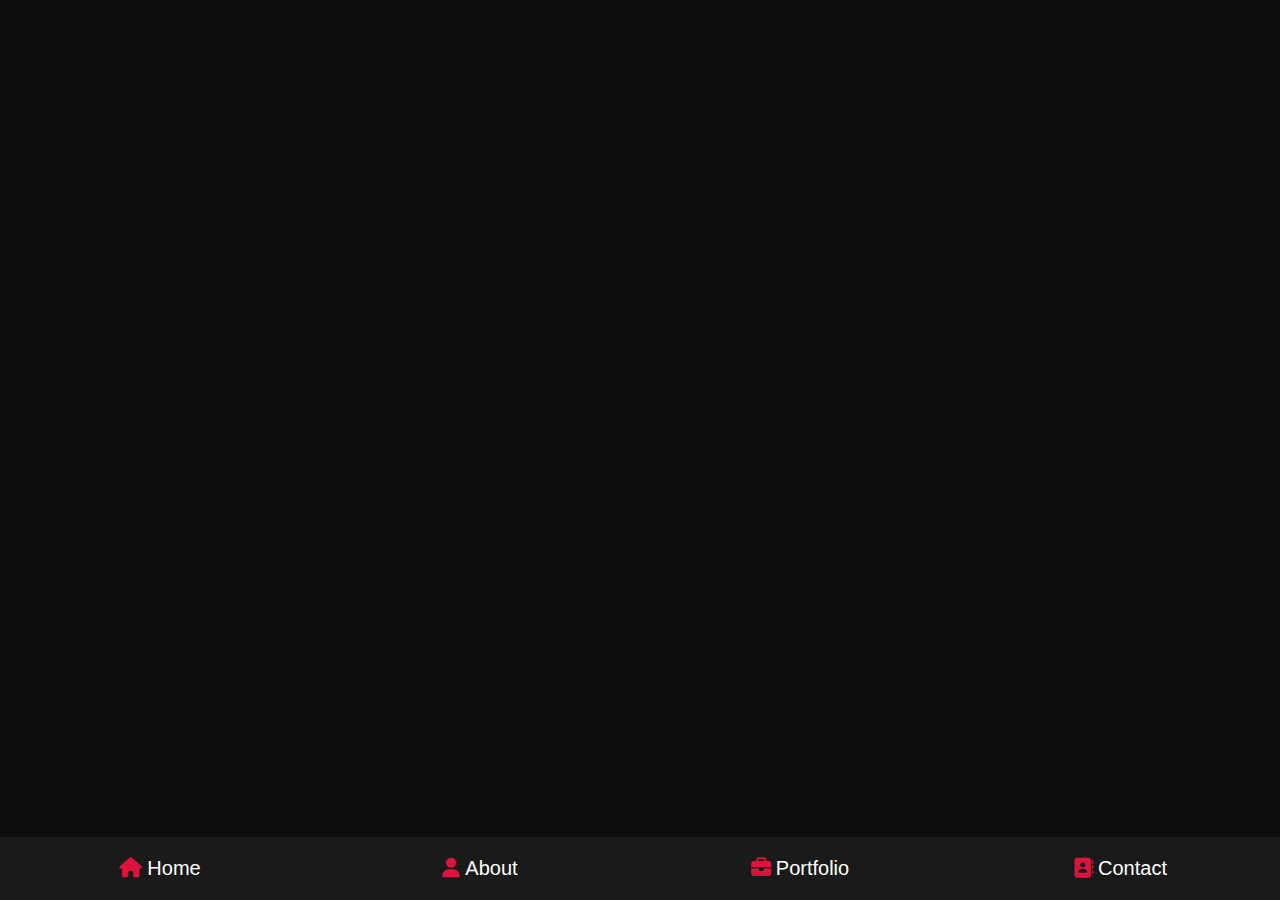
==== about.html @ 8c521a17 "basic nav" ====
<!DOCTYPE html>
<html lang="en">
<head>
    <meta charset="UTF-8">
    <meta name="viewport" content="width=device-width, initial-scale=1.0">
    <title>Alex NS - Home</title>

    <!-- Font Awesome CDN Link -->
    <link rel="stylesheet" href="https://cdnjs.cloudflare.com/ajax/libs/font-awesome/6.4.0/css/all.min.css">
    <!-- Custom CSS -->
    <link rel="stylesheet" href="css/style.css">
    
    <!-- Custom JS -->
    <script src="js/script.js"></script>
    <!-- JQUERY CDN -->
    <script src="https://code.jquery.com/jquery-3.6.0.min.js"></script>

</head>
<body onload="onLoadPage()">
    <header>
        <!-- NAVBAR -->
        <div id="customNavbar"></div>
    </header>
</body>
</html>
---- css/style.css ----
* {
  font-family: "Poppins", sans-serif;
  margin: 0;
  padding: 0;
  box-sizing: border-box;
  text-decoration: none;
  outline: none;
  border: none;
  text-transform: capitalize;
}

html {
  font-size: 62.5%;
  overflow-x: hidden;
}
html::-webkit-scrollbar {
  width: 1rem;
}
html::-webkit-scrollbar-track {
  background: #0d0d0d;
}
html::-webkit-scrollbar-thumb {
  background: crimson;
  border-radius: 5rem;
}

body {
  background: #0d0d0d;
  padding-bottom: 6.5rem;
}
body .navbar {
  position: fixed;
  bottom: 0;
  right: 0;
  left: 0;
  display: flex;
  z-index: 1000;
  align-items: flex-end;
}
body .navbar a {
  padding: 2rem;
  font-size: 2rem;
  background: #1a1a1a;
  flex: 1;
  color: #fff;
  text-align: center;
  transition: 0.2s linear;
}
body .navbar a i {
  color: crimson;
  padding-right: 0.5rem;
}
body .navbar a:hover {
  background: crimson;
  padding-bottom: 4rem;
  border-radius: 1rem 1rem 0 0;
}
body .navbar a:hover i {
  color: #fff;
}/*# sourceMappingURL=style.css.map */
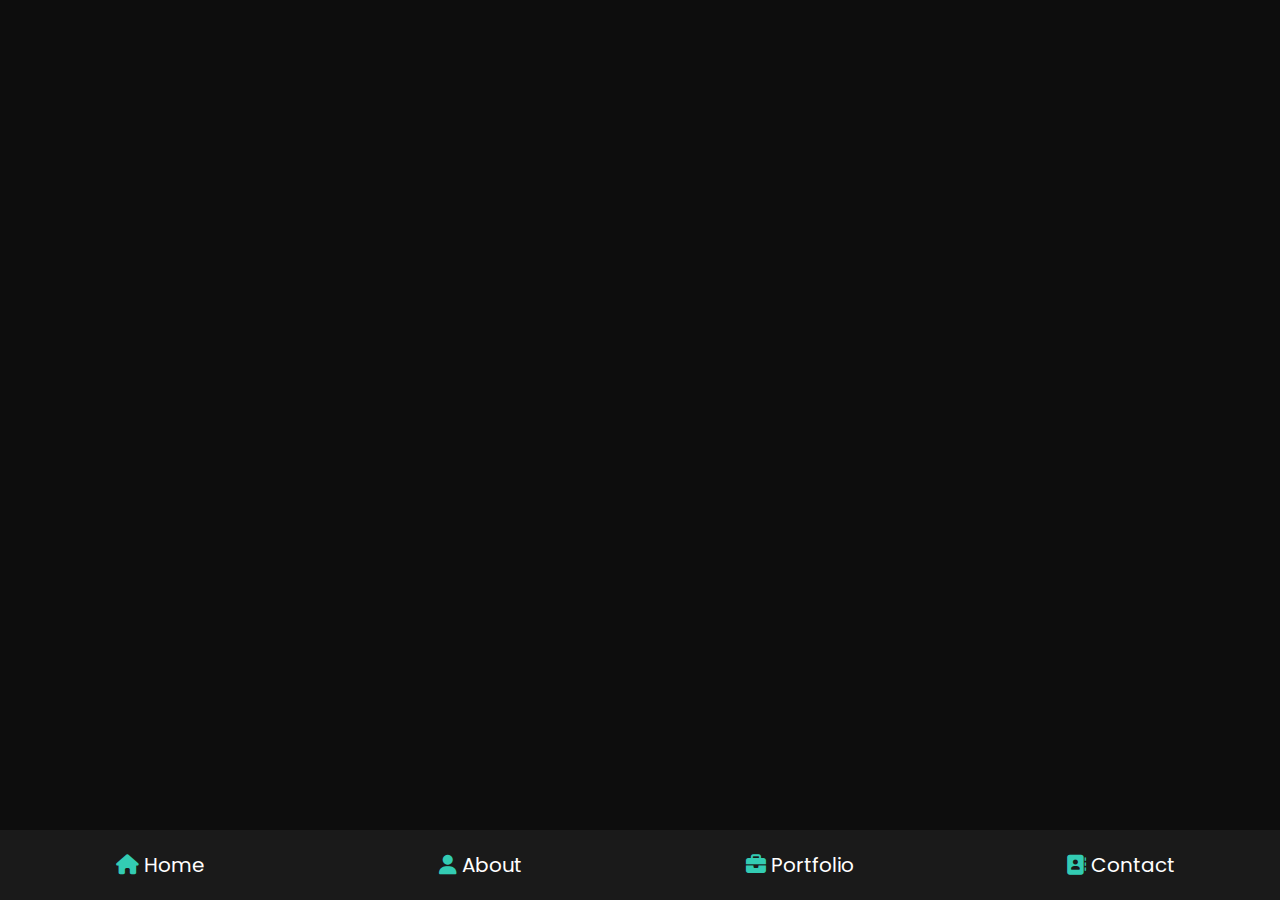
==== commit e17c4ebf: "about me section" ====
--- a/about.html
+++ b/about.html
@@ -1,25 +1,89 @@
 <!DOCTYPE html>
 <html lang="en">
+
 <head>
     <meta charset="UTF-8">
     <meta name="viewport" content="width=device-width, initial-scale=1.0">
-    <title>Alex NS - Home</title>
+    <title>Alex NS - About</title>
 
     <!-- Font Awesome CDN Link -->
     <link rel="stylesheet" href="https://cdnjs.cloudflare.com/ajax/libs/font-awesome/6.4.0/css/all.min.css">
     <!-- Custom CSS -->
     <link rel="stylesheet" href="css/style.css">
-    
+
     <!-- Custom JS -->
     <script src="js/script.js"></script>
     <!-- JQUERY CDN -->
-    <script src="https://code.jquery.com/jquery-3.6.0.min.js"></script>
+    <script src="https://code.jquery.com/jquery-3.7.0.min.js"></script>
 
 </head>
+
 <body onload="onLoadPage()">
     <header>
         <!-- NAVBAR -->
         <div id="customNavbar"></div>
     </header>
+
+    <section class="about">
+
+        <h1 class="heading">about <span>me</span></h1>
+
+        <div class="row">
+
+            <div class="info-container">
+
+                <h1> personal info </h1>
+
+                <div class="box-container">
+
+                    <div class="box">
+                        <h3> <span>name : </span>alex navarro </h3>
+                        <h3 class="age"><span>age : </span></h3>
+                        <h3 class="email"> <span>email : </span> alex.ns.dev@gmail.com </h3>
+                        <h3> <span>from : </span> Spain, Barcelona </h3>
+                    </div>
+
+                    <div class="box">
+                        <h3> <span>availability : </span> currently working </h3>
+                        <h3> <span>skill : </span> full-stack developer </h3>
+                        <h3> <span>experience : </span> 1+ years </h3>
+                        <h3> <span>language : </span> spanish, catalan, english </h3>
+                    </div>
+
+                </div>
+
+                <a href="#" class="btn">download CV <i class="fas fa-download"></i></a>
+
+            </div>
+
+            <div class="count-container">
+
+                <div class="box">
+                    <h3>1+</h3>
+                    <p>years of experience</p>
+                </div>
+
+                <div class="box">
+                    <h3>450</h3>
+                    <p>happy clients</p>
+                </div>
+
+                <div class="box">
+                    <h3>3</h3>
+                    <p>projects completed</p>
+                </div>
+
+                <div class="box">
+                    <h3>3</h3>
+                    <p>awards won</p>
+                </div>
+
+            </div>
+
+        </div>
+
+    </section>
+
 </body>
+
 </html>--- a/css/style.css
+++ b/css/style.css
@@ -1,3 +1,4 @@
+@import url("https://fonts.googleapis.com/css2?family=Poppins:wght@100;300;400;500;600;700&display=swap");
 * {
   font-family: "Poppins", sans-serif;
   margin: 0;
@@ -20,7 +21,7 @@
   background: #0d0d0d;
 }
 html::-webkit-scrollbar-thumb {
-  background: crimson;
+  background: #33ccb3;
   border-radius: 5rem;
 }
 
@@ -28,7 +29,8 @@
   background: #0d0d0d;
   padding-bottom: 6.5rem;
 }
-body .navbar {
+
+.navbar {
   position: fixed;
   bottom: 0;
   right: 0;
@@ -37,7 +39,7 @@
   z-index: 1000;
   align-items: flex-end;
 }
-body .navbar a {
+.navbar a {
   padding: 2rem;
   font-size: 2rem;
   background: #1a1a1a;
@@ -46,15 +48,205 @@
   text-align: center;
   transition: 0.2s linear;
 }
-body .navbar a i {
-  color: crimson;
+.navbar a i {
+  color: #33ccb3;
   padding-right: 0.5rem;
 }
-body .navbar a:hover {
-  background: crimson;
+.navbar a:hover {
+  background: #33ccb3;
   padding-bottom: 4rem;
   border-radius: 1rem 1rem 0 0;
 }
-body .navbar a:hover i {
-  color: #fff;
+.navbar a:hover i {
+  color: #fff;
+}
+
+section {
+  padding: 5rem 9%;
+  opacity: 0;
+  animation: fade-in 0.5s ease-in forwards;
+}
+
+.heading {
+  text-align: center;
+  font-size: 5vw;
+  color: #fff;
+  margin-bottom: 3rem;
+  text-transform: uppercase;
+}
+.heading span {
+  text-transform: uppercase;
+  color: #33ccb3;
+}
+
+.btn {
+  display: inline-block;
+  margin-top: 1rem;
+  border-radius: 5rem;
+  background: #33ccb3;
+  padding: 0.7rem;
+  font-size: 1.7rem;
+  color: #fff;
+  padding-left: 2rem;
+}
+.btn i {
+  height: 4rem;
+  width: 4rem;
+  line-height: 4rem;
+  font-size: 1.7rem;
+  text-align: center;
+  background: #fff;
+  color: #33ccb3;
+  border-radius: 50%;
+  margin-left: 1rem;
+  transition: 0.2s linear;
+}
+.btn:hover i {
+  margin-left: 2rem;
+}
+
+.home {
+  display: flex;
+  align-items: center;
+  flex-wrap: wrap;
+  gap: 4rem;
+  min-height: calc(100vh - 6.5rem);
+}
+.home .image {
+  flex: 1 1 42rem;
+  text-align: center;
+}
+.home .image img {
+  height: 50rem;
+  width: 50rem;
+  border-radius: 30% 70% 70% 30%/30% 30% 70% 70%;
+}
+.home .content {
+  flex: 1 1 42rem;
+}
+.home .content h3 {
+  color: #fff;
+  font-size: 4rem;
+  padding-bottom: 0.5rem;
+}
+.home .content span {
+  font-size: 3rem;
+  color: #33ccb3;
+  padding: 0.5rem 0;
+  display: block;
+}
+.home .content p {
+  font-size: 1.5rem;
+  color: #aaa;
+  padding: 1rem 0;
+  line-height: 2;
+}
+
+.about .row {
+  display: flex;
+  align-items: center;
+  flex-wrap: wrap;
+  gap: 2rem;
+}
+.about .row .info-container {
+  flex: 1 1 42rem;
+}
+.about .row .info-container h1 {
+  font-size: 3rem;
+  color: #fff;
+  text-transform: uppercase;
+  padding-bottom: 1rem;
+}
+.about .row .info-container .box-container {
+  padding: 1rem 0;
+  display: flex;
+  flex-wrap: wrap;
+  gap: 2rem;
+}
+.about .row .info-container .box-container .box {
+  flex: 1 1 20rem;
+}
+.about .row .info-container .box-container .box h3 {
+  font-size: 1.7rem;
+  color: #fff;
+  padding: 1rem 0;
+  font-weight: normal;
+}
+.about .row .info-container .box-container .box h3 span {
+  color: #aaa;
+  font-weight: light;
+}
+.about .row .info-container .box-container .box .email {
+  text-transform: lowercase;
+}
+.about .row .count-container {
+  flex: 1 1 42rem;
+  display: flex;
+  flex-wrap: wrap;
+  gap: 2rem;
+}
+.about .row .count-container .box {
+  flex: 1 1 20rem;
+  padding: 3rem 4rem;
+  border-radius: 0.5rem;
+  background: #1a1a1a;
+  box-shadow: 0.5rem 1rem 1rem rgba(0, 0, 0, 0.7);
+}
+.about .row .count-container .box h3 {
+  font-size: 5rem;
+  color: #33ccb3;
+}
+.about .row .count-container .box p {
+  font-size: 2rem;
+  color: #aaa;
+}
+
+@media (max-width: 1200px) {
+  html {
+    font-size: 55%;
+  }
+  section {
+    padding: 3rem 2rem;
+  }
+}
+@media (max-width: 768px) {
+  .heading {
+    font-size: 12vw;
+  }
+  .navbar a i {
+    padding: 0;
+  }
+  .navbar a span {
+    display: none;
+  }
+  .navbar a:hover {
+    padding-bottom: 2rem;
+  }
+  .home {
+    text-align: center;
+    gap: 2rem;
+  }
+  .home .image img {
+    height: 30rem;
+    width: 30rem;
+  }
+  .home .content h3 {
+    font-size: 3rem;
+  }
+  .home .content span {
+    font-size: 2.5rem;
+  }
+}
+@media (max-width: 450px) {
+  html {
+    font-size: 50%;
+  }
+}
+@keyframes fade-in {
+  0% {
+    opacity: 0;
+  }
+  100% {
+    opacity: 1;
+  }
 }/*# sourceMappingURL=style.css.map */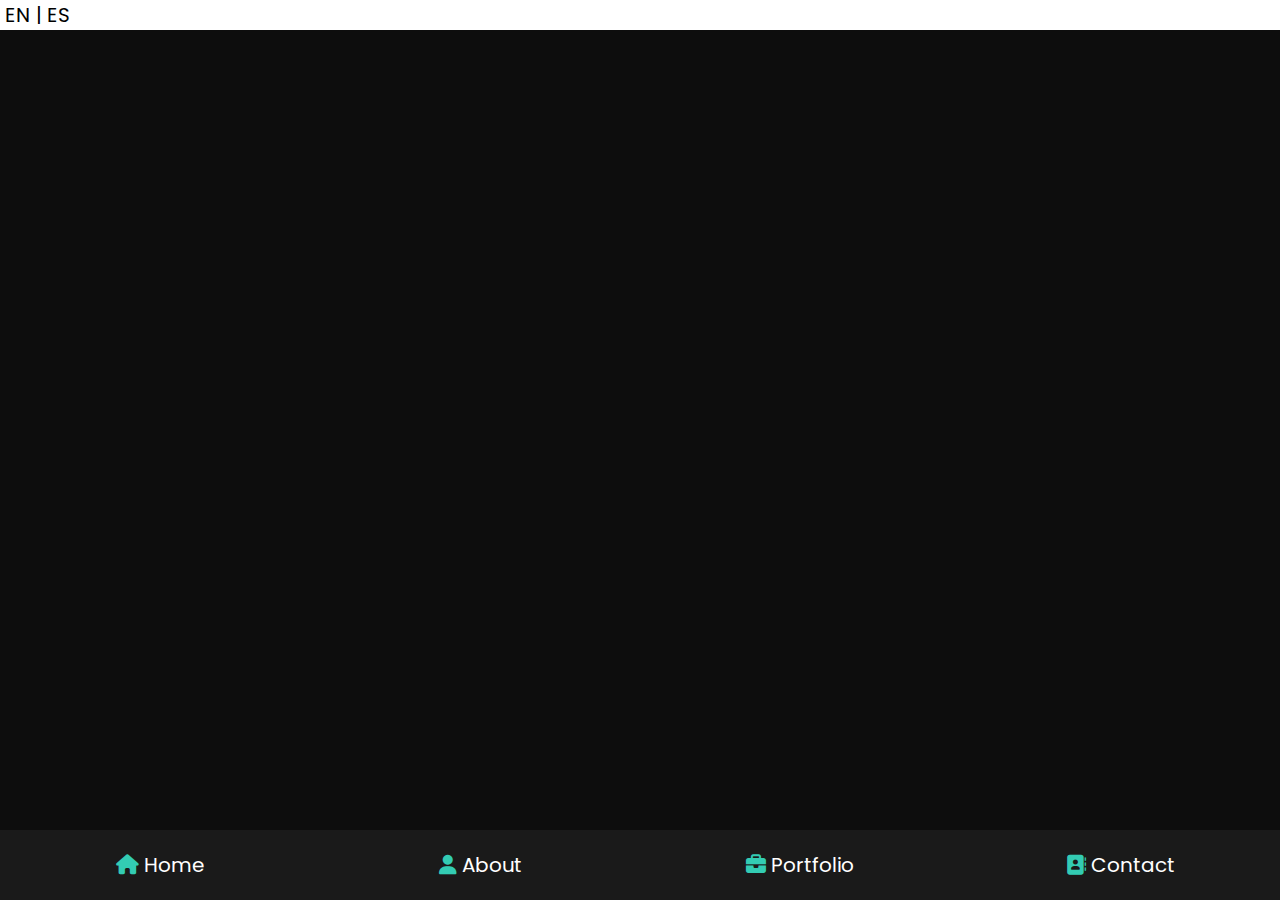
==== commit a8fb23b4: "languages on about me" ====
--- a/about.html
+++ b/about.html
@@ -16,6 +16,24 @@
     <!-- JQUERY CDN -->
     <script src="https://code.jquery.com/jquery-3.7.0.min.js"></script>
 
+    <style>
+
+        .languages {
+            display: flex;
+            background-color: white;
+        }
+        .languages button {
+            background: none;
+            cursor: pointer;
+            margin: 0 .5rem;
+        }
+
+        .languages > * {
+            font-size: 2rem;
+        }
+
+    </style>
+
 </head>
 
 <body onload="onLoadPage()">
@@ -23,6 +41,12 @@
         <!-- NAVBAR -->
         <div id="customNavbar"></div>
     </header>
+
+    <div class="languages">
+        <button id="englishBtn">EN</button>
+        <p>|</p>
+        <button id="spanishBtn">ES</button>
+    </div>
 
     <section class="about">
 
@@ -45,9 +69,9 @@
 
                     <div class="box">
                         <h3> <span>availability : </span> currently working </h3>
-                        <h3> <span>skill : </span> full-stack developer </h3>
+                        <h3> <span>skills : </span> full-stack developer </h3>
                         <h3> <span>experience : </span> 1+ years </h3>
-                        <h3> <span>language : </span> spanish, catalan, english </h3>
+                        <h3> <span>languages : </span> spanish, catalan, english </h3>
                     </div>
 
                 </div>
@@ -64,8 +88,8 @@
                 </div>
 
                 <div class="box">
-                    <h3>450</h3>
-                    <p>happy clients</p>
+                    <h3>3500+</h3>
+                    <p>hours of self learning</p>
                 </div>
 
                 <div class="box">
@@ -74,8 +98,8 @@
                 </div>
 
                 <div class="box">
-                    <h3>3</h3>
-                    <p>awards won</p>
+                    <h3>robotics</h3>
+                    <p>specialization - universal robots</p>
                 </div>
 
             </div>
--- a/css/style.css
+++ b/css/style.css
@@ -241,6 +241,15 @@
   html {
     font-size: 50%;
   }
+  .about .row {
+    gap: 6rem;
+  }
+  .about .row .count-container .box:nth-child(2) {
+    order: 1;
+  }
+  .about .row .count-container .box:nth-child(4) {
+    order: 2;
+  }
 }
 @keyframes fade-in {
   0% {
